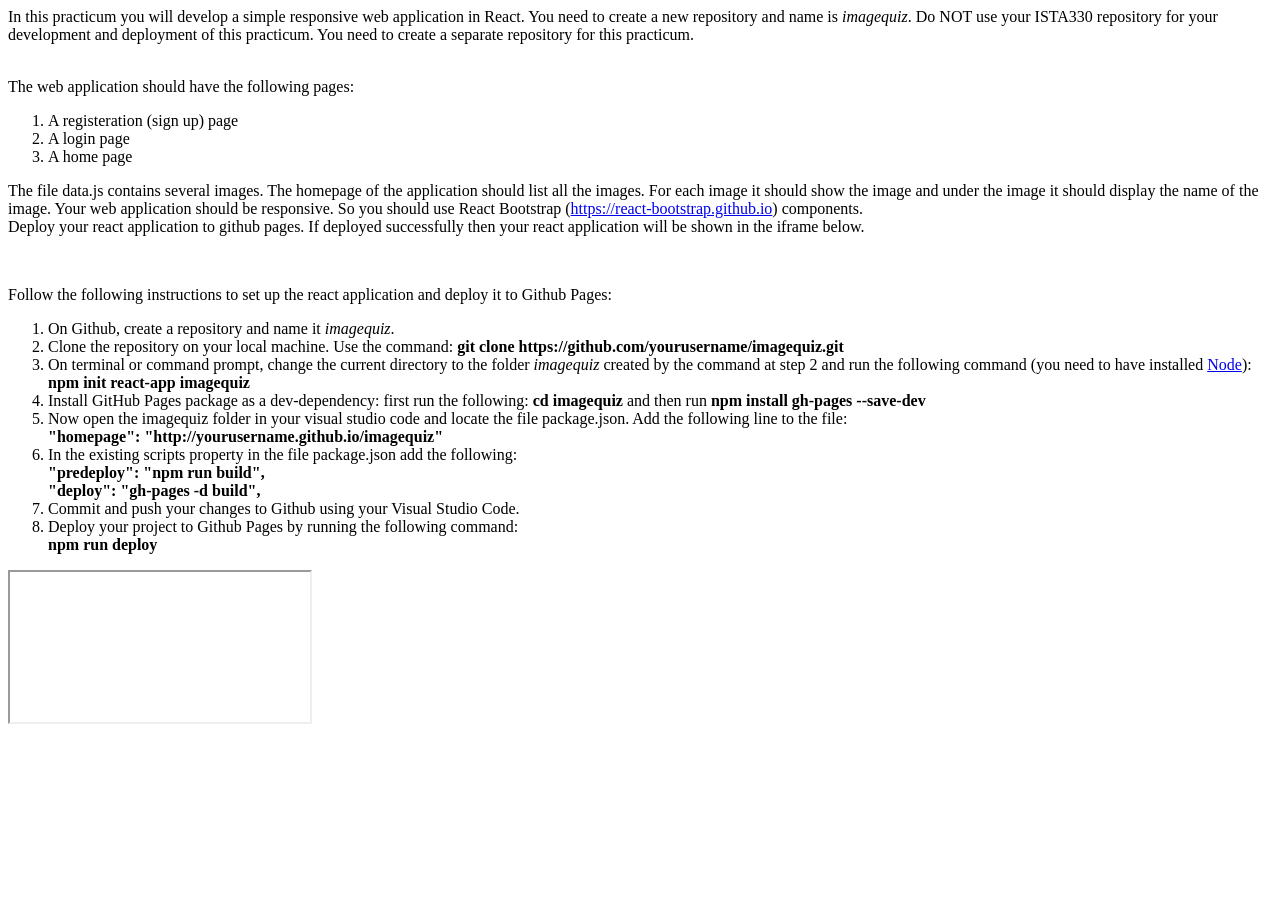
==== practicum/week-5/index.html @ 2d58f431 "Merge branch 'habahram:master' into master" ====
<!DOCTYPE html>
<html lang="en">

<head>
    <meta charset="UTF-8">
    <meta name="viewport" content="width=device-width, initial-scale=1.0">
    <!--DO NOT CHANGE THE FOLLOWING LINES !!!-->
    <link rel="stylesheet" href="styles.css">
    <script src="https://habahram.github.io/ISTA330/practicum/week-5/tests.js" type="text/javascript"></script>
    <title>Document</title>
</head>

<body>
    <div>
        In this practicum you will develop a simple responsive web application in React.
        You need to create a new repository and name is <i>imagequiz</i>.
        Do NOT use your ISTA330 repository for your development and
        deployment of this practicum. You need to create a separate
        repository for this practicum. <br /> <br />
        <p>
        The web application should have the following pages:
        <ol>
            <li>A registeration (sign up) page</li>
            <li>A login page</li>
            <li>A home page</li>
        </ol>
        The file data.js contains several images.
        The homepage of the application should list
        all the images. For each image it should show the image and under the image
        it should display the name of the image. Your web application should be responsive. So you should 
        use React Bootstrap (<a href="https://react-bootstrap.github.io">https://react-bootstrap.github.io</a>) components.
        <br />
        Deploy your react application to github pages.
        If deployed successfully then your react application will be
        shown in the iframe below.
        </p>
        <br />
        <p>
            Follow the following instructions to set up the react application and deploy it to Github Pages:
        <ol>
            <li>On Github, create a repository and name it <i>imagequiz</i>.</li>
            <li>Clone the repository on your local machine. Use the command: <b>git clone
                    https://github.com/yourusername/imagequiz.git</b></li>

            <li>On terminal or command prompt, change the current directory to the folder <i>imagequiz</i> created by the
                command at step 2 and run the following command (you need to have installed <a href="https://nodejs.org/en/download/">Node</a>):
                 <br /> <b>npm init react-app imagequiz</b></li>
            <li>Install GitHub Pages package as a dev-dependency: first run the following: <b>cd imagequiz</b> and then
                run <b>npm install gh-pages --save-dev</b></li>
            <li>Now open the imagequiz folder in your visual studio code and locate the file package.json. Add the
                following line to the file: <br /> <b>"homepage": "http://yourusername.github.io/imagequiz"</b></li>
            <li>In the existing scripts property in the file package.json add the following:
                <b>
                   <br/> "predeploy": "npm run build",<br/>
                    "deploy": "gh-pages -d build",  
                </b>
            </li>
            <li>Commit and push your changes to Github using your Visual Studio Code.

            <li>Deploy your project to Github Pages by running the following command:  <br /> <b>npm run deploy</b></li>
        </ol>
        </p>
    </div>
    <div class="iframe-container">
        <iframe id="myApplicationFrame" src="" allowfullscreen></iframe>
    </div>
</body>

</html>
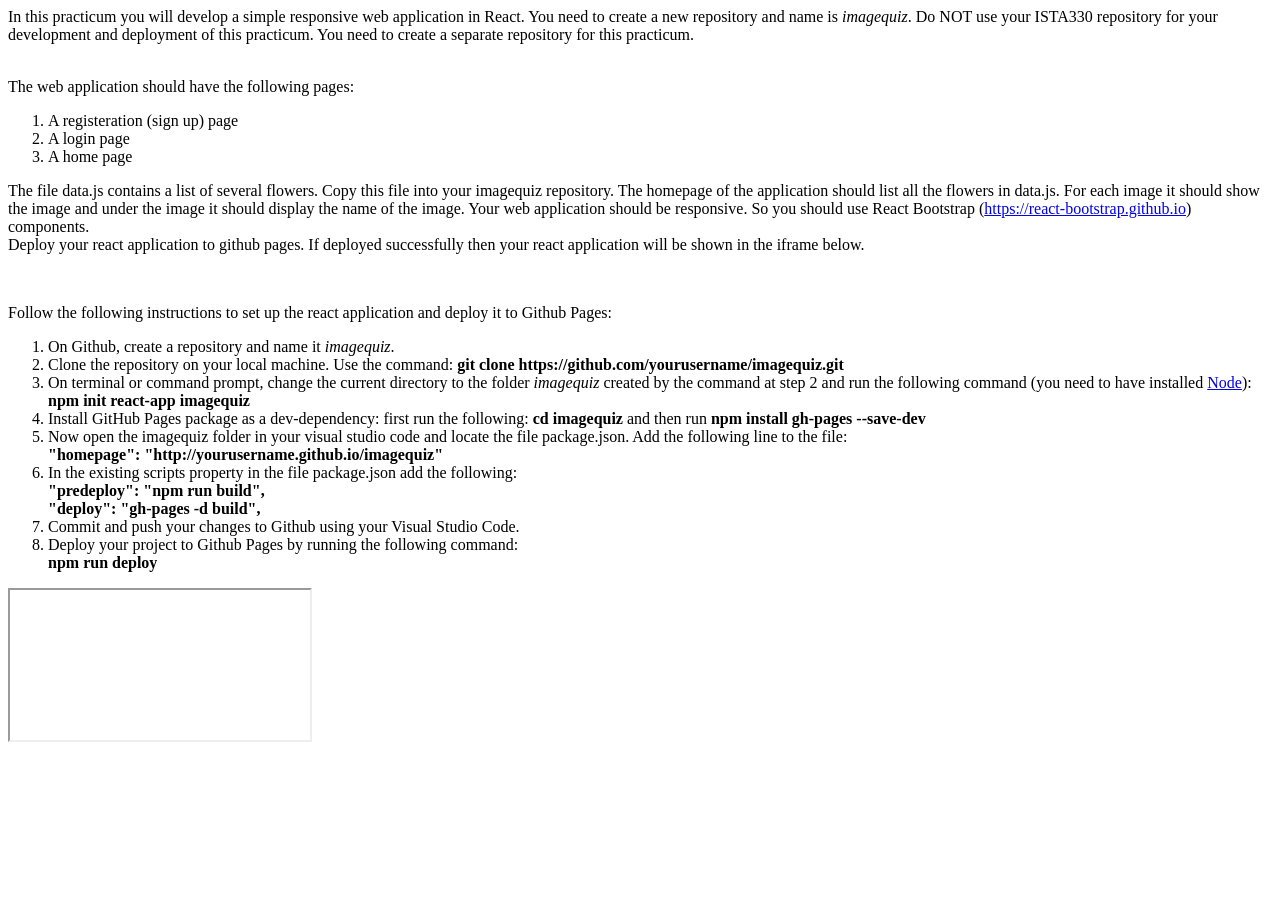
==== commit 961c8873: "Merge branch 'habahram:master' into master" ====
--- a/practicum/week-5/index.html
+++ b/practicum/week-5/index.html
@@ -24,9 +24,9 @@
             <li>A login page</li>
             <li>A home page</li>
         </ol>
-        The file data.js contains several images.
+        The file data.js contains a list of several flowers. Copy this file into your imagequiz repository.
         The homepage of the application should list
-        all the images. For each image it should show the image and under the image
+        all the flowers in data.js. For each image it should show the image and under the image
         it should display the name of the image. Your web application should be responsive. So you should 
         use React Bootstrap (<a href="https://react-bootstrap.github.io">https://react-bootstrap.github.io</a>) components.
         <br />
